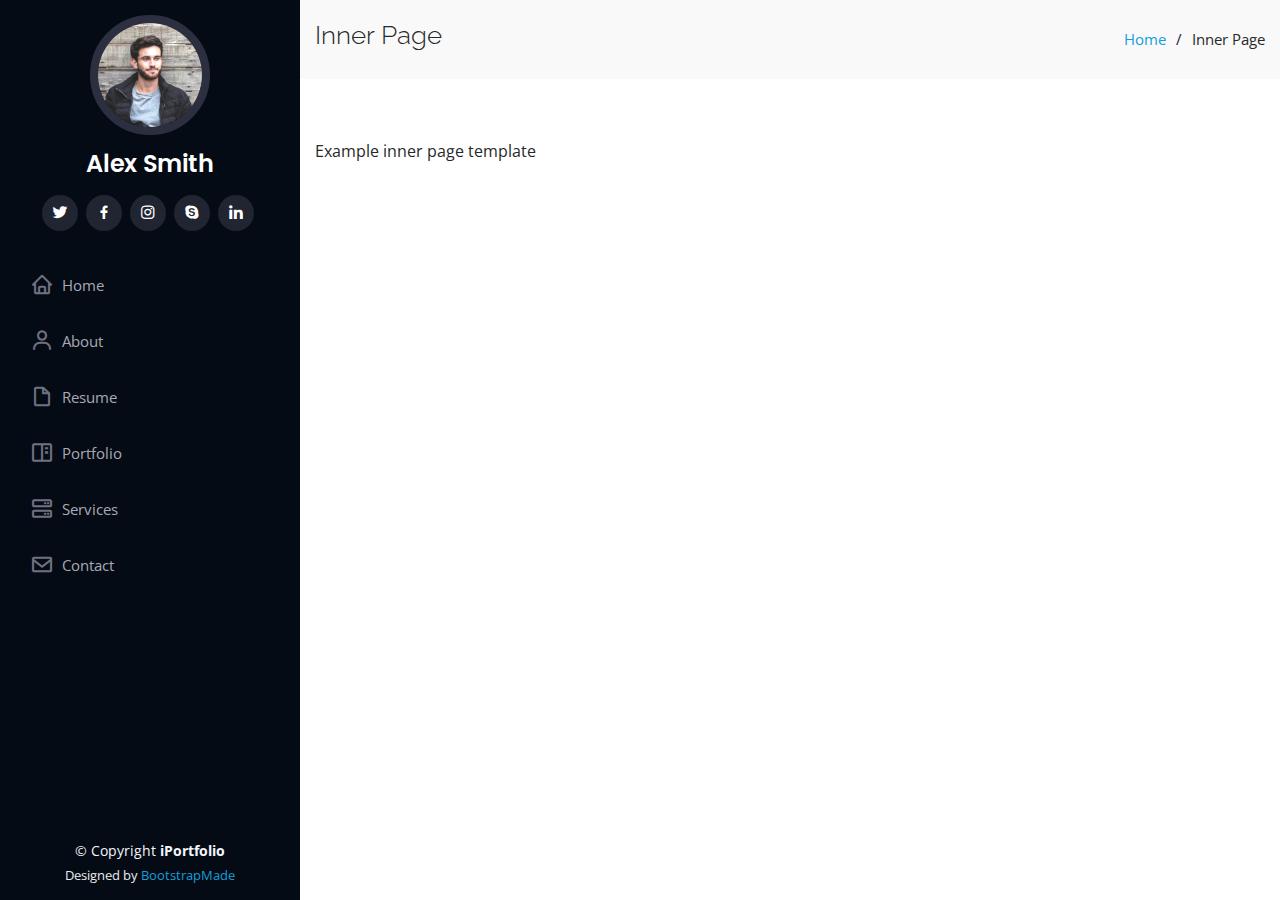
==== inner-page.html @ 5e4dc2cf "Mi Pru¿imer commit de mi pagina web" ====
<!DOCTYPE html>
<html lang="en">

<head>
  <meta charset="utf-8">
  <meta content="width=device-width, initial-scale=1.0" name="viewport">

  <title>Inner Page - iPortfolio Bootstrap Template</title>
  <meta content="" name="description">
  <meta content="" name="keywords">

  <!-- Favicons -->
  <link href="assets/img/favicon.png" rel="icon">
  <link href="assets/img/apple-touch-icon.png" rel="apple-touch-icon">

  <!-- Google Fonts -->
  <link href="https://fonts.googleapis.com/css?family=Open+Sans:300,300i,400,400i,600,600i,700,700i|Raleway:300,300i,400,400i,500,500i,600,600i,700,700i|Poppins:300,300i,400,400i,500,500i,600,600i,700,700i" rel="stylesheet">

  <!-- Vendor CSS Files -->
  <link href="assets/vendor/bootstrap/css/bootstrap.min.css" rel="stylesheet">
  <link href="assets/vendor/icofont/icofont.min.css" rel="stylesheet">
  <link href="assets/vendor/boxicons/css/boxicons.min.css" rel="stylesheet">
  <link href="assets/vendor/venobox/venobox.css" rel="stylesheet">
  <link href="assets/vendor/owl.carousel/assets/owl.carousel.min.css" rel="stylesheet">
  <link href="assets/vendor/aos/aos.css" rel="stylesheet">

  <!-- Template Main CSS File -->
  <link href="assets/css/style.css" rel="stylesheet">

  <!-- =======================================================
  * Template Name: iPortfolio - v1.4.0
  * Template URL: https://bootstrapmade.com/iportfolio-bootstrap-portfolio-websites-template/
  * Author: BootstrapMade.com
  * License: https://bootstrapmade.com/license/
  ======================================================== -->
</head>

<body>

  <!-- ======= Mobile nav toggle button ======= -->
  <button type="button" class="mobile-nav-toggle d-xl-none"><i class="icofont-navigation-menu"></i></button>

  <!-- ======= Header ======= -->
  <header id="header">
    <div class="d-flex flex-column">

      <div class="profile">
        <img src="assets/img/profile-img.jpg" alt="" class="img-fluid rounded-circle">
        <h1 class="text-light"><a href="index.html">Alex Smith</a></h1>
        <div class="social-links mt-3 text-center">
          <a href="#" class="twitter"><i class="bx bxl-twitter"></i></a>
          <a href="#" class="facebook"><i class="bx bxl-facebook"></i></a>
          <a href="#" class="instagram"><i class="bx bxl-instagram"></i></a>
          <a href="#" class="google-plus"><i class="bx bxl-skype"></i></a>
          <a href="#" class="linkedin"><i class="bx bxl-linkedin"></i></a>
        </div>
      </div>

      <nav class="nav-menu">
        <ul>
          <li><a href="index.html"><i class="bx bx-home"></i> <span>Home</span></a></li>
          <li><a href="#about"><i class="bx bx-user"></i> <span>About</span></a></li>
          <li><a href="#resume"><i class="bx bx-file-blank"></i> <span>Resume</span></a></li>
          <li><a href="#portfolio"><i class="bx bx-book-content"></i> Portfolio</a></li>
          <li><a href="#services"><i class="bx bx-server"></i> Services</a></li>
          <li><a href="#contact"><i class="bx bx-envelope"></i> Contact</a></li>

        </ul>
      </nav><!-- .nav-menu -->
      <button type="button" class="mobile-nav-toggle d-xl-none"><i class="icofont-navigation-menu"></i></button>

    </div>
  </header><!-- End Header -->

  <main id="main">

    <!-- ======= Breadcrumbs ======= -->
    <section class="breadcrumbs">
      <div class="container">

        <div class="d-flex justify-content-between align-items-center">
          <h2>Inner Page</h2>
          <ol>
            <li><a href="index.html">Home</a></li>
            <li>Inner Page</li>
          </ol>
        </div>

      </div>
    </section><!-- End Breadcrumbs -->

    <section class="inner-page">
      <div class="container">
        <p>
          Example inner page template
        </p>
      </div>
    </section>

  </main><!-- End #main -->

  <!-- ======= Footer ======= -->
  <footer id="footer">
    <div class="container">
      <div class="copyright">
        &copy; Copyright <strong><span>iPortfolio</span></strong>
      </div>
      <div class="credits">
        <!-- All the links in the footer should remain intact. -->
        <!-- You can delete the links only if you purchased the pro version. -->
        <!-- Licensing information: https://bootstrapmade.com/license/ -->
        <!-- Purchase the pro version with working PHP/AJAX contact form: https://bootstrapmade.com/iportfolio-bootstrap-portfolio-websites-template/ -->
        Designed by <a href="https://bootstrapmade.com/">BootstrapMade</a>
      </div>
    </div>
  </footer><!-- End  Footer -->

  <a href="#" class="back-to-top"><i class="icofont-simple-up"></i></a>

  <!-- Vendor JS Files -->
  <script src="assets/vendor/jquery/jquery.min.js"></script>
  <script src="assets/vendor/bootstrap/js/bootstrap.bundle.min.js"></script>
  <script src="assets/vendor/jquery.easing/jquery.easing.min.js"></script>
  <script src="assets/vendor/php-email-form/validate.js"></script>
  <script src="assets/vendor/waypoints/jquery.waypoints.min.js"></script>
  <script src="assets/vendor/counterup/counterup.min.js"></script>
  <script src="assets/vendor/isotope-layout/isotope.pkgd.min.js"></script>
  <script src="assets/vendor/venobox/venobox.min.js"></script>
  <script src="assets/vendor/owl.carousel/owl.carousel.min.js"></script>
  <script src="assets/vendor/typed.js/typed.min.js"></script>
  <script src="assets/vendor/aos/aos.js"></script>

  <!-- Template Main JS File -->
  <script src="assets/js/main.js"></script>

</body>

</html>
---- assets/vendor/venobox/venobox.css ----
/* ------ venobox.css --------*/
.vbox-overlay *, .vbox-overlay *:before, .vbox-overlay *:after{
    -webkit-backface-visibility: hidden;
    -webkit-box-sizing:border-box;
    -moz-box-sizing:border-box;
    box-sizing:border-box;
}
.vbox-overlay * { 
    -webkit-backface-visibility: visible;
    backface-visibility: visible;
}
.vbox-overlay{
    display: -webkit-flex;
    display: flex;
    -webkit-flex-direction: column;
    flex-direction: column;
    -webkit-justify-content: center;
    justify-content: center;
    -webkit-align-items: center;
    align-items: center;
    position: fixed;
    left: 0;
    top: 0;
    bottom: 0;
    right: 0;
    z-index: 999999;
}

/* ----- navigation ----- */
.vbox-title{
    width: 100%;
    height: 40px;
    float: left;
    text-align: center;
    line-height: 28px;
    font-size: 12px;
    padding: 6px 50px;
    overflow: hidden;
    position: fixed;
    display: none;
    left: 0;
    z-index: 89;
}
.vbox-close{
    cursor: pointer;
    position: fixed;
    top: -1px;
    right: 0;
    width: 50px;
    height: 40px;
    padding: 6px;
    display: block;
    background-position:10px center;
    overflow: hidden;
    font-size: 24px;
    line-height: 1;
    text-align: center;
    z-index: 99;
}
.vbox-left{
    cursor: pointer;
    position: fixed;
    left: 0;
    height: 40px;
    overflow: hidden;
    line-height: 28px;
    font-size: 12px;
    z-index: 99;
    display: flex;
    align-items:center;
}
.vbox-num{
    display: inline-block;
    margin: 6px 0 6px 15px;
}
/* ----- Social share ----- */
.vbox-share{
    line-height: 28px;
    font-size: 12px;
    overflow: hidden;
    position: fixed;
    left: 0;
    z-index: 98;
    display: flex;
    align-items:center;
    justify-content: center;
    width: 100%;
    text-align: center;
}
.vbox-share svg{
    max-height: 28px;
    width: 28px;
    z-index: 10;
    margin-left: 12px;
    margin-top: 6px;
    margin-bottom: 6px;
    vertical-align: middle;
}


/* ----- navigation ARROWS ----- */
.vbox-next, .vbox-prev{
    position: fixed;
    top: 50%;
    margin-top: -15px;
    overflow: hidden;
    cursor: pointer;
    display: block;
    width: 45px;
    height: 45px;
    z-index: 99;
}
.vbox-next span, .vbox-prev span{
    position: relative;
    width: 20px;
    height: 20px;
    border: 2px solid transparent;
    border-top-color: #B6B6B6;
    border-right-color: #B6B6B6;
    text-indent: -100px;
    position: absolute;
    top: 8px;
    display: block;
}
.vbox-prev{
    left: 15px;
}
.vbox-next{
    right: 15px;
}
.vbox-prev span{
    left: 10px;
    -ms-transform: rotate(-135deg);
    -webkit-transform: rotate(-135deg);
    transform: rotate(-135deg);
}
.vbox-next span{
    -ms-transform: rotate(45deg);
    -webkit-transform: rotate(45deg);
    transform: rotate(45deg);
    right: 10px;
}
/* ------- inline window ------ */
.vbox-inline{
    width: 420px;
    height: 315px;
    height: 70vh;
    padding: 10px;
    background: #fff;
    margin: 0 auto;
    overflow: auto;
    text-align: left;
}
/* ------- Video & iFrames window ------ */
.venoframe{
    max-width: 100%;
    width: 100%;
    border: none;
    width: 100%;
    height: 260px;
    height: 70vh;
}
.venoframe.vbvid{
    height: 260px;
}
@media (min-width: 768px) {
    .venoframe, .vbox-inline{
        width: 90%;
        height: 360px;
        height: 70vh;
    }
    .venoframe.vbvid{
        width: 640px;
        height: 360px;
    }
}
@media (min-width: 992px) {
    .venoframe, .vbox-inline{
        max-width: 1200px;
        width: 80%;
        height: 540px;
        height: 70vh;
    }
    .venoframe.vbvid{
        width: 960px;
        height: 540px;
    }
}
/* 
Please do NOT edit this part! 
or at least read this note: http://i.imgur.com/7C0ws9e.gif
*/
.vbox-open{
    overflow: hidden;
}
.vbox-container{
    position: absolute;
    left: 0;
    right: 0;
    top: 0;
    bottom: 0;
    overflow-x: hidden;
    overflow-y: scroll;
    overflow-scrolling: touch;
    -webkit-overflow-scrolling: touch;
    z-index: 20;
    max-height: 100%;

}

.vbox-content{
    text-align: center;
    float: left;
    width: 100%;
    position: relative;
    overflow: hidden;
    padding: 20px 4%;
}
.vbox-container img{
    max-width: 100%;
    height: auto;
}
.vbox-figlio{
    box-shadow: 0 0 12px rgba(0,0,0,0.19), 0 6px 6px rgba(0,0,0,0.23);
    max-width: 100%;
    text-align: initial;
}
img.vbox-figlio{
    -webkit-user-select: none;
-khtml-user-select: none;
-moz-user-select: none;
-o-user-select: none;
user-select: none;
}
.vbox-content.swipe-left{
    margin-left: -200px !important;
}
.vbox-content.swipe-right{
    margin-left: 200px !important;
}
.vbox-animated{
    webkit-transition: margin 300ms ease-out;
    transition: margin 300ms ease-out;
}

/* ---------- preloader ----------
 * SPINKIT 
 * http://tobiasahlin.com/spinkit/
-------------------------------- */
.sk-double-bounce,.sk-rotating-plane{width:40px;height:40px;margin:40px auto}.sk-rotating-plane{background-color:#333;-webkit-animation:sk-rotatePlane 1.2s infinite ease-in-out;animation:sk-rotatePlane 1.2s infinite ease-in-out}@-webkit-keyframes sk-rotatePlane{0%{-webkit-transform:perspective(120px) rotateX(0) rotateY(0);transform:perspective(120px) rotateX(0) rotateY(0)}50%{-webkit-transform:perspective(120px) rotateX(-180.1deg) rotateY(0);transform:perspective(120px) rotateX(-180.1deg) rotateY(0)}100%{-webkit-transform:perspective(120px) rotateX(-180deg) rotateY(-179.9deg);transform:perspective(120px) rotateX(-180deg) rotateY(-179.9deg)}}@keyframes sk-rotatePlane{0%{-webkit-transform:perspective(120px) rotateX(0) rotateY(0);transform:perspective(120px) rotateX(0) rotateY(0)}50%{-webkit-transform:perspective(120px) rotateX(-180.1deg) rotateY(0);transform:perspective(120px) rotateX(-180.1deg) rotateY(0)}100%{-webkit-transform:perspective(120px) rotateX(-180deg) rotateY(-179.9deg);transform:perspective(120px) rotateX(-180deg) rotateY(-179.9deg)}}.sk-double-bounce{position:relative}.sk-double-bounce .sk-child{width:100%;height:100%;border-radius:50%;background-color:#333;opacity:.6;position:absolute;top:0;left:0;-webkit-animation:sk-doubleBounce 2s infinite ease-in-out;animation:sk-doubleBounce 2s infinite ease-in-out}.sk-chasing-dots .sk-child,.sk-spinner-pulse,.sk-three-bounce .sk-child{background-color:#333;border-radius:100%}.sk-double-bounce .sk-double-bounce2{-webkit-animation-delay:-1s;animation-delay:-1s}@-webkit-keyframes sk-doubleBounce{0%,100%{-webkit-transform:scale(0);transform:scale(0)}50%{-webkit-transform:scale(1);transform:scale(1)}}@keyframes sk-doubleBounce{0%,100%{-webkit-transform:scale(0);transform:scale(0)}50%{-webkit-transform:scale(1);transform:scale(1)}}.sk-wave{margin:40px auto;width:50px;height:40px;text-align:center;font-size:10px}.sk-wave .sk-rect{background-color:#333;height:100%;width:6px;display:inline-block;-webkit-animation:sk-waveStretchDelay 1.2s infinite ease-in-out;animation:sk-waveStretchDelay 1.2s infinite ease-in-out}.sk-wave .sk-rect1{-webkit-animation-delay:-1.2s;animation-delay:-1.2s}.sk-wave .sk-rect2{-webkit-animation-delay:-1.1s;animation-delay:-1.1s}.sk-wave .sk-rect3{-webkit-animation-delay:-1s;animation-delay:-1s}.sk-wave .sk-rect4{-webkit-animation-delay:-.9s;animation-delay:-.9s}.sk-wave .sk-rect5{-webkit-animation-delay:-.8s;animation-delay:-.8s}@-webkit-keyframes sk-waveStretchDelay{0%,100%,40%{-webkit-transform:scaleY(.4);transform:scaleY(.4)}20%{-webkit-transform:scaleY(1);transform:scaleY(1)}}@keyframes sk-waveStretchDelay{0%,100%,40%{-webkit-transform:scaleY(.4);transform:scaleY(.4)}20%{-webkit-transform:scaleY(1);transform:scaleY(1)}}.sk-wandering-cubes{margin:40px auto;width:40px;height:40px;position:relative}.sk-wandering-cubes .sk-cube{background-color:#333;width:10px;height:10px;position:absolute;top:0;left:0;-webkit-animation:sk-wanderingCube 1.8s ease-in-out -1.8s infinite both;animation:sk-wanderingCube 1.8s ease-in-out -1.8s infinite both}.sk-chasing-dots,.sk-spinner-pulse{width:40px;height:40px;margin:40px auto}.sk-wandering-cubes .sk-cube2{-webkit-animation-delay:-.9s;animation-delay:-.9s}@-webkit-keyframes sk-wanderingCube{0%{-webkit-transform:rotate(0);transform:rotate(0)}25%{-webkit-transform:translateX(30px) rotate(-90deg) scale(.5);transform:translateX(30px) rotate(-90deg) scale(.5)}50%{-webkit-transform:translateX(30px) translateY(30px) rotate(-179deg);transform:translateX(30px) translateY(30px) rotate(-179deg)}50.1%{-webkit-transform:translateX(30px) translateY(30px) rotate(-180deg);transform:translateX(30px) translateY(30px) rotate(-180deg)}75%{-webkit-transform:translateX(0) translateY(30px) rotate(-270deg) scale(.5);transform:translateX(0) translateY(30px) rotate(-270deg) scale(.5)}100%{-webkit-transform:rotate(-360deg);transform:rotate(-360deg)}}@keyframes sk-wanderingCube{0%{-webkit-transform:rotate(0);transform:rotate(0)}25%{-webkit-transform:translateX(30px) rotate(-90deg) scale(.5);transform:translateX(30px) rotate(-90deg) scale(.5)}50%{-webkit-transform:translateX(30px) translateY(30px) rotate(-179deg);transform:translateX(30px) translateY(30px) rotate(-179deg)}50.1%{-webkit-transform:translateX(30px) translateY(30px) rotate(-180deg);transform:translateX(30px) translateY(30px) rotate(-180deg)}75%{-webkit-transform:translateX(0) translateY(30px) rotate(-270deg) scale(.5);transform:translateX(0) translateY(30px) rotate(-270deg) scale(.5)}100%{-webkit-transform:rotate(-360deg);transform:rotate(-360deg)}}.sk-spinner-pulse{-webkit-animation:sk-pulseScaleOut 1s infinite ease-in-out;animation:sk-pulseScaleOut 1s infinite ease-in-out}@-webkit-keyframes sk-pulseScaleOut{0%{-webkit-transform:scale(0);transform:scale(0)}100%{-webkit-transform:scale(1);transform:scale(1);opacity:0}}@keyframes sk-pulseScaleOut{0%{-webkit-transform:scale(0);transform:scale(0)}100%{-webkit-transform:scale(1);transform:scale(1);opacity:0}}.sk-chasing-dots{position:relative;text-align:center;-webkit-animation:sk-chasingDotsRotate 2s infinite linear;animation:sk-chasingDotsRotate 2s infinite linear}.sk-chasing-dots .sk-child{width:60%;height:60%;display:inline-block;position:absolute;top:0;-webkit-animation:sk-chasingDotsBounce 2s infinite ease-in-out;animation:sk-chasingDotsBounce 2s infinite ease-in-out}.sk-chasing-dots .sk-dot2{top:auto;bottom:0;-webkit-animation-delay:-1s;animation-delay:-1s}@-webkit-keyframes sk-chasingDotsRotate{100%{-webkit-transform:rotate(360deg);transform:rotate(360deg)}}@keyframes sk-chasingDotsRotate{100%{-webkit-transform:rotate(360deg);transform:rotate(360deg)}}@-webkit-keyframes sk-chasingDotsBounce{0%,100%{-webkit-transform:scale(0);transform:scale(0)}50%{-webkit-transform:scale(1);transform:scale(1)}}@keyframes sk-chasingDotsBounce{0%,100%{-webkit-transform:scale(0);transform:scale(0)}50%{-webkit-transform:scale(1);transform:scale(1)}}.sk-three-bounce{margin:40px auto;width:80px;text-align:center}.sk-three-bounce .sk-child{width:20px;height:20px;display:inline-block;-webkit-animation:sk-three-bounce 1.4s ease-in-out 0s infinite both;animation:sk-three-bounce 1.4s ease-in-out 0s infinite both}.sk-circle .sk-child:before,.sk-fading-circle .sk-circle:before{display:block;border-radius:100%;content:'';background-color:#333}.sk-three-bounce .sk-bounce1{-webkit-animation-delay:-.32s;animation-delay:-.32s}.sk-three-bounce .sk-bounce2{-webkit-animation-delay:-.16s;animation-delay:-.16s}@-webkit-keyframes sk-three-bounce{0%,100%,80%{-webkit-transform:scale(0);transform:scale(0)}40%{-webkit-transform:scale(1);transform:scale(1)}}@keyframes sk-three-bounce{0%,100%,80%{-webkit-transform:scale(0);transform:scale(0)}40%{-webkit-transform:scale(1);transform:scale(1)}}.sk-circle{margin:40px auto;width:40px;height:40px;position:relative}.sk-circle .sk-child{width:100%;height:100%;position:absolute;left:0;top:0}.sk-circle .sk-child:before{margin:0 auto;width:15%;height:15%;-webkit-animation:sk-circleBounceDelay 1.2s infinite ease-in-out both;animation:sk-circleBounceDelay 1.2s infinite ease-in-out both}.sk-circle .sk-circle2{-webkit-transform:rotate(30deg);-ms-transform:rotate(30deg);transform:rotate(30deg)}.sk-circle .sk-circle3{-webkit-transform:rotate(60deg);-ms-transform:rotate(60deg);transform:rotate(60deg)}.sk-circle .sk-circle4{-webkit-transform:rotate(90deg);-ms-transform:rotate(90deg);transform:rotate(90deg)}.sk-circle .sk-circle5{-webkit-transform:rotate(120deg);-ms-transform:rotate(120deg);transform:rotate(120deg)}.sk-circle .sk-circle6{-webkit-transform:rotate(150deg);-ms-transform:rotate(150deg);transform:rotate(150deg)}.sk-circle .sk-circle7{-webkit-transform:rotate(180deg);-ms-transform:rotate(180deg);transform:rotate(180deg)}.sk-circle .sk-circle8{-webkit-transform:rotate(210deg);-ms-transform:rotate(210deg);transform:rotate(210deg)}.sk-circle .sk-circle9{-webkit-transform:rotate(240deg);-ms-transform:rotate(240deg);transform:rotate(240deg)}.sk-circle .sk-circle10{-webkit-transform:rotate(270deg);-ms-transform:rotate(270deg);transform:rotate(270deg)}.sk-circle .sk-circle11{-webkit-transform:rotate(300deg);-ms-transform:rotate(300deg);transform:rotate(300deg)}.sk-circle .sk-circle12{-webkit-transform:rotate(330deg);-ms-transform:rotate(330deg);transform:rotate(330deg)}.sk-circle .sk-circle2:before{-webkit-animation-delay:-1.1s;animation-delay:-1.1s}.sk-circle .sk-circle3:before{-webkit-animation-delay:-1s;animation-delay:-1s}.sk-circle .sk-circle4:before{-webkit-animation-delay:-.9s;animation-delay:-.9s}.sk-circle .sk-circle5:before{-webkit-animation-delay:-.8s;animation-delay:-.8s}.sk-circle .sk-circle6:before{-webkit-animation-delay:-.7s;animation-delay:-.7s}.sk-circle .sk-circle7:before{-webkit-animation-delay:-.6s;animation-delay:-.6s}.sk-circle .sk-circle8:before{-webkit-animation-delay:-.5s;animation-delay:-.5s}.sk-circle .sk-circle9:before{-webkit-animation-delay:-.4s;animation-delay:-.4s}.sk-circle .sk-circle10:before{-webkit-animation-delay:-.3s;animation-delay:-.3s}.sk-circle .sk-circle11:before{-webkit-animation-delay:-.2s;animation-delay:-.2s}.sk-circle .sk-circle12:before{-webkit-animation-delay:-.1s;animation-delay:-.1s}@-webkit-keyframes sk-circleBounceDelay{0%,100%,80%{-webkit-transform:scale(0);transform:scale(0)}40%{-webkit-transform:scale(1);transform:scale(1)}}@keyframes sk-circleBounceDelay{0%,100%,80%{-webkit-transform:scale(0);transform:scale(0)}40%{-webkit-transform:scale(1);transform:scale(1)}}.sk-cube-grid{width:40px;height:40px;margin:40px auto}.sk-cube-grid .sk-cube{width:33.33%;height:33.33%;background-color:#333;float:left;-webkit-animation:sk-cubeGridScaleDelay 1.3s infinite ease-in-out;animation:sk-cubeGridScaleDelay 1.3s infinite ease-in-out}.sk-cube-grid .sk-cube1{-webkit-animation-delay:.2s;animation-delay:.2s}.sk-cube-grid .sk-cube2{-webkit-animation-delay:.3s;animation-delay:.3s}.sk-cube-grid .sk-cube3{-webkit-animation-delay:.4s;animation-delay:.4s}.sk-cube-grid .sk-cube4{-webkit-animation-delay:.1s;animation-delay:.1s}.sk-cube-grid .sk-cube5{-webkit-animation-delay:.2s;animation-delay:.2s}.sk-cube-grid .sk-cube6{-webkit-animation-delay:.3s;animation-delay:.3s}.sk-cube-grid .sk-cube7{-webkit-animation-delay:0ms;animation-delay:0ms}.sk-cube-grid .sk-cube8{-webkit-animation-delay:.1s;animation-delay:.1s}.sk-cube-grid .sk-cube9{-webkit-animation-delay:.2s;animation-delay:.2s}@-webkit-keyframes sk-cubeGridScaleDelay{0%,100%,70%{-webkit-transform:scale3D(1,1,1);transform:scale3D(1,1,1)}35%{-webkit-transform:scale3D(0,0,1);transform:scale3D(0,0,1)}}@keyframes sk-cubeGridScaleDelay{0%,100%,70%{-webkit-transform:scale3D(1,1,1);transform:scale3D(1,1,1)}35%{-webkit-transform:scale3D(0,0,1);transform:scale3D(0,0,1)}}.sk-fading-circle{margin:40px auto;width:40px;height:40px;position:relative}.sk-fading-circle .sk-circle{width:100%;height:100%;position:absolute;left:0;top:0}.sk-fading-circle .sk-circle:before{margin:0 auto;width:15%;height:15%;-webkit-animation:sk-circleFadeDelay 1.2s infinite ease-in-out both;animation:sk-circleFadeDelay 1.2s infinite ease-in-out both}.sk-fading-circle .sk-circle2{-webkit-transform:rotate(30deg);-ms-transform:rotate(30deg);transform:rotate(30deg)}.sk-fading-circle .sk-circle3{-webkit-transform:rotate(60deg);-ms-transform:rotate(60deg);transform:rotate(60deg)}.sk-fading-circle .sk-circle4{-webkit-transform:rotate(90deg);-ms-transform:rotate(90deg);transform:rotate(90deg)}.sk-fading-circle .sk-circle5{-webkit-transform:rotate(120deg);-ms-transform:rotate(120deg);transform:rotate(120deg)}.sk-fading-circle .sk-circle6{-webkit-transform:rotate(150deg);-ms-transform:rotate(150deg);transform:rotate(150deg)}.sk-fading-circle .sk-circle7{-webkit-transform:rotate(180deg);-ms-transform:rotate(180deg);transform:rotate(180deg)}.sk-fading-circle .sk-circle8{-webkit-transform:rotate(210deg);-ms-transform:rotate(210deg);transform:rotate(210deg)}.sk-fading-circle .sk-circle9{-webkit-transform:rotate(240deg);-ms-transform:rotate(240deg);transform:rotate(240deg)}.sk-fading-circle .sk-circle10{-webkit-transform:rotate(270deg);-ms-transform:rotate(270deg);transform:rotate(270deg)}.sk-fading-circle .sk-circle11{-webkit-transform:rotate(300deg);-ms-transform:rotate(300deg);transform:rotate(300deg)}.sk-fading-circle .sk-circle12{-webkit-transform:rotate(330deg);-ms-transform:rotate(330deg);transform:rotate(330deg)}.sk-fading-circle .sk-circle2:before{-webkit-animation-delay:-1.1s;animation-delay:-1.1s}.sk-fading-circle .sk-circle3:before{-webkit-animation-delay:-1s;animation-delay:-1s}.sk-fading-circle .sk-circle4:before{-webkit-animation-delay:-.9s;animation-delay:-.9s}.sk-fading-circle .sk-circle5:before{-webkit-animation-delay:-.8s;animation-delay:-.8s}.sk-fading-circle .sk-circle6:before{-webkit-animation-delay:-.7s;animation-delay:-.7s}.sk-fading-circle .sk-circle7:before{-webkit-animation-delay:-.6s;animation-delay:-.6s}.sk-fading-circle .sk-circle8:before{-webkit-animation-delay:-.5s;animation-delay:-.5s}.sk-fading-circle .sk-circle9:before{-webkit-animation-delay:-.4s;animation-delay:-.4s}.sk-fading-circle .sk-circle10:before{-webkit-animation-delay:-.3s;animation-delay:-.3s}.sk-fading-circle .sk-circle11:before{-webkit-animation-delay:-.2s;animation-delay:-.2s}.sk-fading-circle .sk-circle12:before{-webkit-animation-delay:-.1s;animation-delay:-.1s}@-webkit-keyframes sk-circleFadeDelay{0%,100%,39%{opacity:0}40%{opacity:1}}@keyframes sk-circleFadeDelay{0%,100%,39%{opacity:0}40%{opacity:1}}.sk-folding-cube{margin:40px auto;width:40px;height:40px;position:relative;-webkit-transform:rotateZ(45deg);transform:rotateZ(45deg)}.sk-folding-cube .sk-cube{float:left;width:50%;height:50%;position:relative;-webkit-transform:scale(1.1);-ms-transform:scale(1.1);transform:scale(1.1)}.sk-folding-cube .sk-cube:before{content:'';position:absolute;top:0;left:0;width:100%;height:100%;background-color:#333;-webkit-animation:sk-foldCubeAngle 2.4s infinite linear both;animation:sk-foldCubeAngle 2.4s infinite linear both;-webkit-transform-origin:100% 100%;-ms-transform-origin:100% 100%;transform-origin:100% 100%}.sk-folding-cube .sk-cube2{-webkit-transform:scale(1.1) rotateZ(90deg);transform:scale(1.1) rotateZ(90deg)}.sk-folding-cube .sk-cube3{-webkit-transform:scale(1.1) rotateZ(180deg);transform:scale(1.1) rotateZ(180deg)}.sk-folding-cube .sk-cube4{-webkit-transform:scale(1.1) rotateZ(270deg);transform:scale(1.1) rotateZ(270deg)}.sk-folding-cube .sk-cube2:before{-webkit-animation-delay:.3s;animation-delay:.3s}.sk-folding-cube .sk-cube3:before{-webkit-animation-delay:.6s;animation-delay:.6s}.sk-folding-cube .sk-cube4:before{-webkit-animation-delay:.9s;animation-delay:.9s}@-webkit-keyframes sk-foldCubeAngle{0%,10%{-webkit-transform:perspective(140px) rotateX(-180deg);transform:perspective(140px) rotateX(-180deg);opacity:0}25%,75%{-webkit-transform:perspective(140px) rotateX(0);transform:perspective(140px) rotateX(0);opacity:1}100%,90%{-webkit-transform:perspective(140px) rotateY(180deg);transform:perspective(140px) rotateY(180deg);opacity:0}}@keyframes sk-foldCubeAngle{0%,10%{-webkit-transform:perspective(140px) rotateX(-180deg);transform:perspective(140px) rotateX(-180deg);opacity:0}25%,75%{-webkit-transform:perspective(140px) rotateX(0);transform:perspective(140px) rotateX(0);opacity:1}100%,90%{-webkit-transform:perspective(140px) rotateY(180deg);transform:perspective(140px) rotateY(180deg);opacity:0}}
---- assets/css/style.css ----
/**
* Template Name: iPortfolio - v1.4.0
* Template URL: https://bootstrapmade.com/iportfolio-bootstrap-portfolio-websites-template/
* Author: BootstrapMade.com
* License: https://bootstrapmade.com/license/
*/

/*--------------------------------------------------------------
# General
--------------------------------------------------------------*/
body {
  font-family: "Open Sans", sans-serif;
  color: #272829;
}

a {
  color: #149ddd;
}

a:hover {
  color: #37b3ed;
  text-decoration: none;
}

h1, h2, h3, h4, h5, h6 {
  font-family: "Raleway", sans-serif;
}

/*--------------------------------------------------------------
# Back to top button
--------------------------------------------------------------*/
.back-to-top {
  position: fixed;
  display: none;
  width: 40px;
  height: 40px;
  border-radius: 50px;
  right: 15px;
  bottom: 15px;
  background: #149ddd;
  color: #fff;
  transition: display 0.5s ease-in-out;
  z-index: 99999;
}

.back-to-top i {
  font-size: 24px;
  position: absolute;
  top: 7px;
  left: 8px;
}

.back-to-top:hover {
  color: #fff;
  background: #2eafec;
  transition: background 0.2s ease-in-out;
}

/*--------------------------------------------------------------
# Header
--------------------------------------------------------------*/
#header {
  position: fixed;
  top: 0;
  left: 0;
  bottom: 0;
  width: 300px;
  transition: all ease-in-out 0.5s;
  z-index: 9997;
  transition: all 0.5s;
  padding: 0 15px;
  background: #040b14;
  overflow-y: auto;
}

#header .profile img {
  margin: 15px auto;
  display: block;
  width: 120px;
  border: 8px solid #2c2f3f;
}

#header .profile h1 {
  font-size: 24px;
  margin: 0;
  padding: 0;
  font-weight: 600;
  -moz-text-align-last: center;
  text-align-last: center;
  font-family: "Poppins", sans-serif;
}

#header .profile h1 a, #header .profile h1 a:hover {
  color: #fff;
  text-decoration: none;
}

#header .profile .social-links a {
  font-size: 18px;
  display: inline-block;
  background: #212431;
  color: #fff;
  line-height: 1;
  padding: 8px 0;
  margin-right: 4px;
  border-radius: 50%;
  text-align: center;
  width: 36px;
  height: 36px;
  transition: 0.3s;
}

#header .profile .social-links a:hover {
  background: #149ddd;
  color: #fff;
  text-decoration: none;
}

#main {
  margin-left: 300px;
}

@media (max-width: 1199px) {
  #header {
    left: -300px;
  }
  #main {
    margin-left: 0;
  }
}

/*--------------------------------------------------------------
# Navigation Menu
--------------------------------------------------------------*/
/* Desktop Navigation */
.nav-menu {
  padding-top: 30px;
}

.nav-menu * {
  margin: 0;
  padding: 0;
  list-style: none;
}

.nav-menu > ul > li {
  position: relative;
  white-space: nowrap;
}

.nav-menu a {
  display: flex;
  align-items: center;
  color: #a8a9b4;
  padding: 12px 15px;
  margin-bottom: 8px;
  transition: 0.3s;
  font-size: 15px;
}

.nav-menu a i {
  font-size: 24px;
  padding-right: 8px;
  color: #6f7180;
}

.nav-menu a:hover, .nav-menu .active > a, .nav-menu li:hover > a {
  text-decoration: none;
  color: #fff;
}

.nav-menu a:hover i, .nav-menu .active > a i, .nav-menu li:hover > a i {
  color: #149ddd;
}

/* Mobile Navigation */
.mobile-nav-toggle {
  position: fixed;
  right: 15px;
  top: 15px;
  z-index: 9998;
  border: 0;
  background: none;
  font-size: 24px;
  transition: all 0.4s;
  outline: none !important;
  line-height: 1;
  cursor: pointer;
  text-align: right;
}

.mobile-nav-toggle i {
  color: #149ddd;
}

.mobile-nav-active {
  overflow: hidden;
}

.mobile-nav-active #header {
  left: 0;
}

.mobile-nav-active .mobile-nav-toggle i {
  color: #fff;
}

/*--------------------------------------------------------------
# Hero Section
--------------------------------------------------------------*/
#hero {
  width: 100%;
  height: 100vh;
  background: url("../img/fondo.jpg") top center;
  background-size: cover;
}

#hero:before {
  content: "";
  background: rgba(5, 13, 24, 0.3);
  position: absolute;
  bottom: 0;
  top: 0;
  left: 0;
  right: 0;
  z-index: 1;
}

#hero .hero-container {
  position: relative;
  z-index: 2;
  min-width: 300px;
}

#hero h1 {
  margin: 0 0 10px 0;
  font-size: 64px;
  font-weight: 700;
  line-height: 56px;
  color: #fff;
}

#hero p {
  color: #fff;
  margin-bottom: 50px;
  font-size: 26px;
  font-family: "Poppins", sans-serif;
}

#hero p span {
  color: #fff;
  padding-bottom: 4px;
  letter-spacing: 1px;
  border-bottom: 3px solid #149ddd;
}

@media (min-width: 1024px) {
  #hero {
    background-attachment: fixed;
  }
}

@media (max-width: 768px) {
  #hero h1 {
    font-size: 28px;
    line-height: 36px;
  }
  #hero h2 {
    font-size: 18px;
    line-height: 24px;
    margin-bottom: 30px;
  }
}

/*--------------------------------------------------------------
# Sections General
--------------------------------------------------------------*/
section {
  padding: 60px 0;
  overflow: hidden;
}

.section-bg {
  background: #f5f8fd;
}

.section-title {
  padding-bottom: 30px;
}

.section-title h2 {
  font-size: 32px;
  font-weight: bold;
  margin-bottom: 20px;
  padding-bottom: 20px;
  position: relative;
  color: #173b6c;
}

.section-title h2::after {
  content: '';
  position: absolute;
  display: block;
  width: 50px;
  height: 3px;
  background: #149ddd;
  bottom: 0;
  left: 0;
}

.section-title p {
  margin-bottom: 0;
}

/*--------------------------------------------------------------
# About
--------------------------------------------------------------*/
.about .content h3 {
  font-weight: 700;
  font-size: 26px;
  color: #173b6c;
}

.about .content ul {
  list-style: none;
  padding: 0;
}

.about .content ul li {
  padding-bottom: 10px;
}

.about .content ul i {
  font-size: 20px;
  padding-right: 2px;
  color: #149ddd;
}

.about .content p:last-child {
  margin-bottom: 0;
}

/*--------------------------------------------------------------
# Facts
--------------------------------------------------------------*/
.facts {
  padding-bottom: 30px;
}

.facts .count-box {
  padding: 30px;
  width: 100%;
}

.facts .count-box i {
  display: block;
  font-size: 44px;
  color: #149ddd;
  float: left;
}

.facts .count-box span {
  font-size: 48px;
  line-height: 40px;
  display: block;
  font-weight: 700;
  color: #050d18;
  margin-left: 60px;
}

.facts .count-box p {
  padding: 15px 0 0 0;
  margin: 0 0 0 60px;
  font-family: "Raleway", sans-serif;
  font-size: 14px;
  color: #122f57;
}

.facts .count-box a {
  font-weight: 600;
  display: block;
  margin-top: 20px;
  color: #122f57;
  font-size: 15px;
  font-family: "Poppins", sans-serif;
  transition: ease-in-out 0.3s;
}

.facts .count-box a:hover {
  color: #1f5297;
}

/*--------------------------------------------------------------
# Akills
--------------------------------------------------------------*/
.skills .progress {
  height: 50px;
  display: block;
  background: none;
}

.skills .progress .skill {
  padding: 10px 0;
  margin: 0 0 6px 0;
  text-transform: uppercase;
  display: block;
  font-weight: 600;
  font-family: "Poppins", sans-serif;
  color: #050d18;
}

.skills .progress .skill .val {
  float: right;
  font-style: normal;
}

.skills .progress-bar-wrap {
  background: #dce8f8;
}

.skills .progress-bar {
  width: 1px;
  height: 10px;
  transition: .9s;
  background-color: #149ddd;
}

/*--------------------------------------------------------------
# Resume
--------------------------------------------------------------*/
.resume .resume-title {
  font-size: 26px;
  font-weight: 700;
  margin-top: 20px;
  margin-bottom: 20px;
  color: #050d18;
}

.resume .resume-item {
  padding: 0 0 20px 20px;
  margin-top: -2px;
  border-left: 2px solid #1f5297;
  position: relative;
}

.resume .resume-item h4 {
  line-height: 18px;
  font-size: 18px;
  font-weight: 600;
  text-transform: uppercase;
  font-family: "Poppins", sans-serif;
  color: #050d18;
  margin-bottom: 10px;
}

.resume .resume-item h5 {
  font-size: 16px;
  background: #e4edf9;
  padding: 5px 15px;
  display: inline-block;
  font-weight: 600;
  margin-bottom: 10px;
}

.resume .resume-item ul {
  padding-left: 20px;
}

.resume .resume-item ul li {
  padding-bottom: 10px;
}

.resume .resume-item:last-child {
  padding-bottom: 0;
}

.resume .resume-item::before {
  content: "";
  position: absolute;
  width: 16px;
  height: 16px;
  border-radius: 50px;
  left: -9px;
  top: 0;
  background: #fff;
  border: 2px solid #1f5297;
}

/*--------------------------------------------------------------
# Portfolio
--------------------------------------------------------------*/
.portfolio .portfolio-item {
  margin-bottom: 30px;
}

.portfolio #portfolio-flters {
  padding: 0;
  margin: 0 auto 35px auto;
  list-style: none;
  text-align: center;
  background: #fff;
  border-radius: 50px;
  padding: 2px 15px;
}

.portfolio #portfolio-flters li {
  cursor: pointer;
  display: inline-block;
  padding: 10px 15px 8px 15px;
  font-size: 14px;
  font-weight: 600;
  line-height: 1;
  text-transform: uppercase;
  color: #272829;
  margin-bottom: 5px;
  transition: all 0.3s ease-in-out;
}

.portfolio #portfolio-flters li:hover, .portfolio #portfolio-flters li.filter-active {
  color: #149ddd;
}

.portfolio #portfolio-flters li:last-child {
  margin-right: 0;
}

.portfolio .portfolio-wrap {
  transition: 0.3s;
  position: relative;
  overflow: hidden;
  z-index: 1;
}

.portfolio .portfolio-wrap::before {
  content: "";
  background: rgba(255, 255, 255, 0.5);
  position: absolute;
  left: 0;
  right: 0;
  top: 0;
  bottom: 0;
  transition: all ease-in-out 0.3s;
  z-index: 2;
  opacity: 0;
}

.portfolio .portfolio-wrap .portfolio-links {
  opacity: 1;
  left: 0;
  right: 0;
  bottom: -60px;
  z-index: 3;
  position: absolute;
  transition: all ease-in-out 0.3s;
  display: flex;
  justify-content: center;
}

.portfolio .portfolio-wrap .portfolio-links a {
  color: #fff;
  font-size: 28px;
  text-align: center;
  background: rgba(20, 157, 221, 0.75);
  transition: 0.3s;
  width: 50%;
}

.portfolio .portfolio-wrap .portfolio-links a:hover {
  background: rgba(20, 157, 221, 0.95);
}

.portfolio .portfolio-wrap .portfolio-links a + a {
  border-left: 1px solid #37b3ed;
}

.portfolio .portfolio-wrap:hover::before {
  top: 0;
  left: 0;
  right: 0;
  bottom: 0;
  opacity: 1;
}

.portfolio .portfolio-wrap:hover .portfolio-links {
  opacity: 1;
  bottom: 0;
}

/*--------------------------------------------------------------
# Services
--------------------------------------------------------------*/
.services .icon-box {
  margin-bottom: 20px;
}

.services .icon {
  float: left;
  display: flex;
  align-items: center;
  justify-content: center;
  width: 54px;
  height: 54px;
  background: #149ddd;
  border-radius: 50%;
  transition: 0.5s;
  border: 1px solid #149ddd;
}

.services .icon i {
  color: #fff;
  font-size: 24px;
}

.services .icon-box:hover .icon {
  background: #fff;
}

.services .icon-box:hover .icon i {
  color: #149ddd;
}

.services .title {
  margin-left: 80px;
  font-weight: 700;
  margin-bottom: 15px;
  font-size: 18px;
}

.services .title a {
  color: #343a40;
}

.services .title a:hover {
  color: #149ddd;
}

.services .description {
  margin-left: 80px;
  line-height: 24px;
  font-size: 14px;
}

/*--------------------------------------------------------------
# Testimonials
--------------------------------------------------------------*/
.testimonials .testimonial-item {
  box-sizing: content-box;
  text-align: center;
  min-height: 320px;
}

.testimonials .testimonial-item .testimonial-img {
  width: 90px;
  border-radius: 50%;
  margin: 0 auto;
}

.testimonials .testimonial-item h3 {
  font-size: 18px;
  font-weight: bold;
  margin: 10px 0 5px 0;
  color: #111;
}

.testimonials .testimonial-item h4 {
  font-size: 14px;
  color: #999;
  margin: 0;
}

.testimonials .testimonial-item .quote-icon-left, .testimonials .testimonial-item .quote-icon-right {
  color: #c3e8fa;
  font-size: 26px;
}

.testimonials .testimonial-item .quote-icon-left {
  display: inline-block;
  left: -5px;
  position: relative;
}

.testimonials .testimonial-item .quote-icon-right {
  display: inline-block;
  right: -5px;
  position: relative;
  top: 10px;
}

.testimonials .testimonial-item p {
  font-style: italic;
  margin: 0 15px 15px 15px;
  padding: 20px;
  background: #fff;
  position: relative;
  margin-bottom: 35px;
  border-radius: 6px;
  box-shadow: 0px 2px 15px rgba(0, 0, 0, 0.1);
}

.testimonials .testimonial-item p::after {
  content: "";
  width: 0;
  height: 0;
  border-top: 20px solid #fff;
  border-right: 20px solid transparent;
  border-left: 20px solid transparent;
  position: absolute;
  bottom: -20px;
  left: calc(50% - 20px);
}

.testimonials .owl-nav, .testimonials .owl-dots {
  margin-top: 5px;
  text-align: center;
}

.testimonials .owl-dot {
  display: inline-block;
  margin: 0 5px;
  width: 12px;
  height: 12px;
  border-radius: 50%;
  background-color: #ddd !important;
}

.testimonials .owl-dot.active {
  background-color: #149ddd !important;
}

@media (max-width: 767px) {
  .testimonials {
    margin: 30px 10px;
  }
}

/*--------------------------------------------------------------
# Contact
--------------------------------------------------------------*/
.contact {
  padding-bottom: 130px;
}

.contact .info {
  padding: 30px;
  background: #fff;
  width: 100%;
  box-shadow: 0 0 24px 0 rgba(0, 0, 0, 0.12);
}

.contact .info i {
  font-size: 20px;
  color: #149ddd;
  float: left;
  width: 44px;
  height: 44px;
  background: #dff3fc;
  display: flex;
  justify-content: center;
  align-items: center;
  border-radius: 50px;
  transition: all 0.3s ease-in-out;
}

.contact .info h4 {
  padding: 0 0 0 60px;
  font-size: 22px;
  font-weight: 600;
  margin-bottom: 5px;
  color: #050d18;
}

.contact .info p {
  padding: 0 0 10px 60px;
  margin-bottom: 20px;
  font-size: 14px;
  color: #173b6c;
}

.contact .info .email p {
  padding-top: 5px;
}

.contact .info .social-links {
  padding-left: 60px;
}

.contact .info .social-links a {
  font-size: 18px;
  display: inline-block;
  background: #333;
  color: #fff;
  line-height: 1;
  padding: 8px 0;
  border-radius: 50%;
  text-align: center;
  width: 36px;
  height: 36px;
  transition: 0.3s;
  margin-right: 10px;
}

.contact .info .social-links a:hover {
  background: #149ddd;
  color: #fff;
}

.contact .info .email:hover i, .contact .info .address:hover i, .contact .info .phone:hover i {
  background: #149ddd;
  color: #fff;
}

.contact .php-email-form {
  width: 100%;
  padding: 30px;
  background: #fff;
  box-shadow: 0 0 24px 0 rgba(0, 0, 0, 0.12);
}

.contact .php-email-form .form-group {
  padding-bottom: 8px;
}

.contact .php-email-form .validate {
  display: none;
  color: red;
  margin: 0 0 15px 0;
  font-weight: 400;
  font-size: 13px;
}

.contact .php-email-form .error-message {
  display: none;
  color: #fff;
  background: #ed3c0d;
  text-align: left;
  padding: 15px;
  font-weight: 600;
}

.contact .php-email-form .error-message br + br {
  margin-top: 25px;
}

.contact .php-email-form .sent-message {
  display: none;
  color: #fff;
  background: #18d26e;
  text-align: center;
  padding: 15px;
  font-weight: 600;
}

.contact .php-email-form .loading {
  display: none;
  background: #fff;
  text-align: center;
  padding: 15px;
}

.contact .php-email-form .loading:before {
  content: "";
  display: inline-block;
  border-radius: 50%;
  width: 24px;
  height: 24px;
  margin: 0 10px -6px 0;
  border: 3px solid #18d26e;
  border-top-color: #eee;
  -webkit-animation: animate-loading 1s linear infinite;
  animation: animate-loading 1s linear infinite;
}

.contact .php-email-form input, .contact .php-email-form textarea {
  border-radius: 0;
  box-shadow: none;
  font-size: 14px;
}

.contact .php-email-form input {
  height: 44px;
}

.contact .php-email-form textarea {
  padding: 10px 12px;
}

.contact .php-email-form button[type="submit"] {
  background: #149ddd;
  border: 0;
  padding: 10px 24px;
  color: #fff;
  transition: 0.4s;
  border-radius: 4px;
}

.contact .php-email-form button[type="submit"]:hover {
  background: #37b3ed;
}

@-webkit-keyframes animate-loading {
  0% {
    transform: rotate(0deg);
  }
  100% {
    transform: rotate(360deg);
  }
}

@keyframes animate-loading {
  0% {
    transform: rotate(0deg);
  }
  100% {
    transform: rotate(360deg);
  }
}

/*--------------------------------------------------------------
# Breadcrumbs
--------------------------------------------------------------*/
.breadcrumbs {
  padding: 20px 0;
  background: #f9f9f9;
}

.breadcrumbs h2 {
  font-size: 26px;
  font-weight: 300;
}

.breadcrumbs ol {
  display: flex;
  flex-wrap: wrap;
  list-style: none;
  padding: 0;
  margin: 0;
  font-size: 15px;
}

.breadcrumbs ol li + li {
  padding-left: 10px;
}

.breadcrumbs ol li + li::before {
  display: inline-block;
  padding-right: 10px;
  color: #0e2442;
  content: "/";
}

@media (max-width: 768px) {
  .breadcrumbs .d-flex {
    display: block !important;
  }
  .breadcrumbs ol {
    display: block;
  }
  .breadcrumbs ol li {
    display: inline-block;
  }
}

/*--------------------------------------------------------------
# Portfolio Details
--------------------------------------------------------------*/
.portfolio-details {
  padding-top: 40px;
}

.portfolio-details .portfolio-details-container {
  position: relative;
}

.portfolio-details .portfolio-details-carousel {
  position: relative;
  z-index: 1;
}

.portfolio-details .portfolio-details-carousel .owl-nav, .portfolio-details .portfolio-details-carousel .owl-dots {
  margin-top: 5px;
  text-align: left;
}

.portfolio-details .portfolio-details-carousel .owl-dot {
  display: inline-block;
  margin: 0 10px 0 0;
  width: 12px;
  height: 12px;
  border-radius: 50%;
  background-color: #ddd !important;
}

.portfolio-details .portfolio-details-carousel .owl-dot.active {
  background-color: #149ddd !important;
}

.portfolio-details .portfolio-info {
  padding: 30px;
  position: absolute;
  right: 0;
  bottom: -70px;
  background: #fff;
  box-shadow: 0px 2px 15px rgba(0, 0, 0, 0.1);
  z-index: 2;
}

.portfolio-details .portfolio-info h3 {
  font-size: 22px;
  font-weight: 400;
  margin-bottom: 20px;
  padding-bottom: 20px;
  border-bottom: 1px solid #eee;
}

.portfolio-details .portfolio-info ul {
  list-style: none;
  padding: 0;
  font-size: 15px;
}

.portfolio-details .portfolio-info ul li + li {
  margin-top: 10px;
}

.portfolio-details .portfolio-description {
  padding-top: 50px;
}

.portfolio-details .portfolio-description h2 {
  width: 50%;
  font-size: 26px;
  font-weight: 400;
  margin-bottom: 20px;
}

.portfolio-details .portfolio-description p {
  padding: 0;
}

@media (max-width: 768px) {
  .portfolio-details .portfolio-description h2 {
    width: 100%;
  }
  .portfolio-details .portfolio-info {
    position: static;
    margin-top: 30px;
  }
}

/*--------------------------------------------------------------
# Footer
--------------------------------------------------------------*/
#footer {
  padding: 15px;
  color: #f4f6fd;
  font-size: 14px;
  position: fixed;
  left: 0;
  bottom: 0;
  width: 300px;
  z-index: 9999;
  background: #040b14;
}

#footer .copyright {
  text-align: center;
}

#footer .credits {
  padding-top: 5px;
  text-align: center;
  font-size: 13px;
  color: #eaebf0;
}

@media (max-width: 1199px) {
  #footer {
    position: static;
    width: auto;
    padding-right: 20px 15px;
  }
}
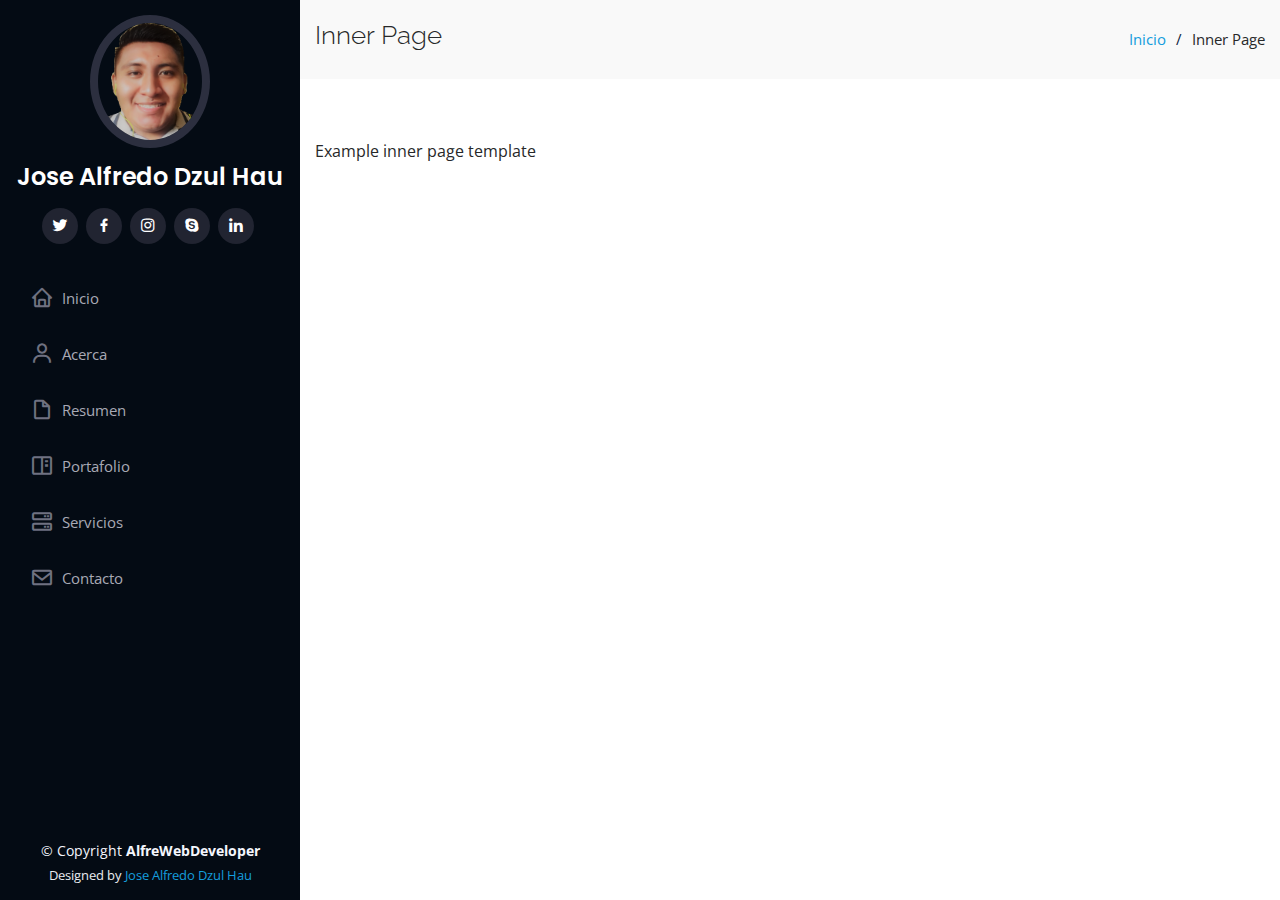
==== commit cd4b58e4: "Actualización de mi pagina web" ====
--- a/inner-page.html
+++ b/inner-page.html
@@ -5,7 +5,7 @@
   <meta charset="utf-8">
   <meta content="width=device-width, initial-scale=1.0" name="viewport">
 
-  <title>Inner Page - iPortfolio Bootstrap Template</title>
+  <title>Inner Page - AlfreWebDeveloper</title>
   <meta content="" name="description">
   <meta content="" name="keywords">
 
@@ -45,8 +45,8 @@
     <div class="d-flex flex-column">
 
       <div class="profile">
-        <img src="assets/img/profile-img.jpg" alt="" class="img-fluid rounded-circle">
-        <h1 class="text-light"><a href="index.html">Alex Smith</a></h1>
+        <img src="assets/img/perfil.png" alt="" class="img-fluid rounded-circle">
+        <h1 class="text-light"><a href="index.html">Jose Alfredo Dzul Hau</a></h1>
         <div class="social-links mt-3 text-center">
           <a href="#" class="twitter"><i class="bx bxl-twitter"></i></a>
           <a href="#" class="facebook"><i class="bx bxl-facebook"></i></a>
@@ -58,12 +58,12 @@
 
       <nav class="nav-menu">
         <ul>
-          <li><a href="index.html"><i class="bx bx-home"></i> <span>Home</span></a></li>
-          <li><a href="#about"><i class="bx bx-user"></i> <span>About</span></a></li>
-          <li><a href="#resume"><i class="bx bx-file-blank"></i> <span>Resume</span></a></li>
-          <li><a href="#portfolio"><i class="bx bx-book-content"></i> Portfolio</a></li>
-          <li><a href="#services"><i class="bx bx-server"></i> Services</a></li>
-          <li><a href="#contact"><i class="bx bx-envelope"></i> Contact</a></li>
+          <li><a href="index.html"><i class="bx bx-home"></i> <span>Inicio</span></a></li>
+          <li><a href="#about"><i class="bx bx-user"></i> <span>Acerca</span></a></li>
+          <li><a href="#resume"><i class="bx bx-file-blank"></i> <span>Resumen</span></a></li>
+          <li><a href="#portfolio"><i class="bx bx-book-content"></i> Portafolio</a></li>
+          <li><a href="#services"><i class="bx bx-server"></i> Servicios</a></li>
+          <li><a href="#contact"><i class="bx bx-envelope"></i> Contacto</a></li>
 
         </ul>
       </nav><!-- .nav-menu -->
@@ -81,7 +81,7 @@
         <div class="d-flex justify-content-between align-items-center">
           <h2>Inner Page</h2>
           <ol>
-            <li><a href="index.html">Home</a></li>
+            <li><a href="index.html">Inicio</a></li>
             <li>Inner Page</li>
           </ol>
         </div>
@@ -103,14 +103,14 @@
   <footer id="footer">
     <div class="container">
       <div class="copyright">
-        &copy; Copyright <strong><span>iPortfolio</span></strong>
+        &copy; Copyright <strong><span>AlfreWebDeveloper</span></strong>
       </div>
       <div class="credits">
         <!-- All the links in the footer should remain intact. -->
         <!-- You can delete the links only if you purchased the pro version. -->
         <!-- Licensing information: https://bootstrapmade.com/license/ -->
         <!-- Purchase the pro version with working PHP/AJAX contact form: https://bootstrapmade.com/iportfolio-bootstrap-portfolio-websites-template/ -->
-        Designed by <a href="https://bootstrapmade.com/">BootstrapMade</a>
+        Designed by <a href="https://bootstrapmade.com/">Jose Alfredo Dzul Hau</a>
       </div>
     </div>
   </footer><!-- End  Footer -->
--- a/assets/css/style.css
+++ b/assets/css/style.css
@@ -79,7 +79,12 @@
   width: 120px;
   border: 8px solid #2c2f3f;
 }
-
+#hero .hero-container img{
+  margin: 15px auto;
+  display: block;
+  width: 180px;
+  border: 8px solid #2c2f3f;
+}
 #header .profile h1 {
   font-size: 24px;
   margin: 0;
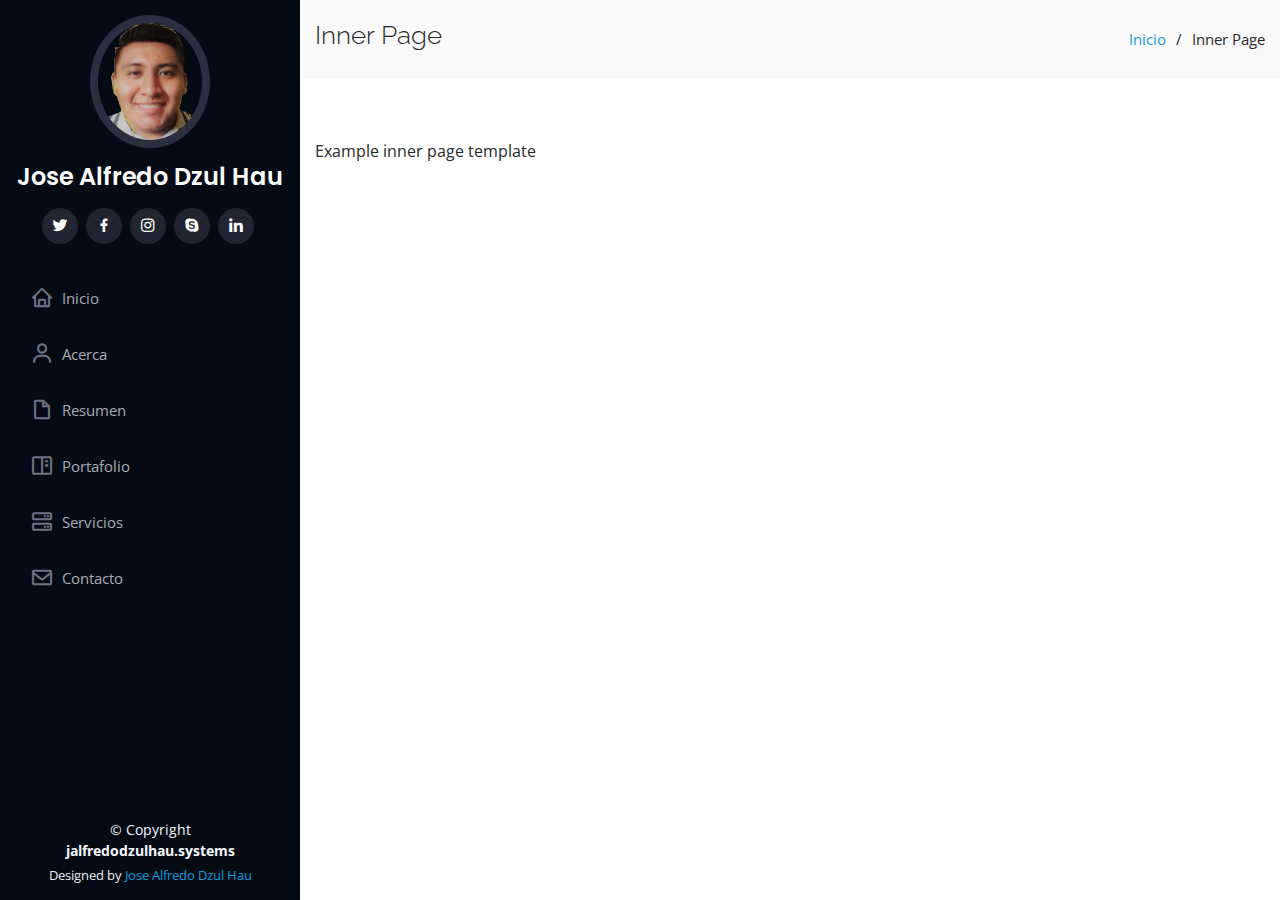
==== commit 400093ca: "Actualización de mi pagina jalfredodzulhau.systems" ====
--- a/inner-page.html
+++ b/inner-page.html
@@ -5,7 +5,7 @@
   <meta charset="utf-8">
   <meta content="width=device-width, initial-scale=1.0" name="viewport">
 
-  <title>Inner Page - AlfreWebDeveloper</title>
+  <title>Inner Page - jalfredodzulhau.systems</title>
   <meta content="" name="description">
   <meta content="" name="keywords">
 
@@ -103,7 +103,7 @@
   <footer id="footer">
     <div class="container">
       <div class="copyright">
-        &copy; Copyright <strong><span>AlfreWebDeveloper</span></strong>
+        &copy; Copyright <strong><span>jalfredodzulhau.systems</span></strong>
       </div>
       <div class="credits">
         <!-- All the links in the footer should remain intact. -->
